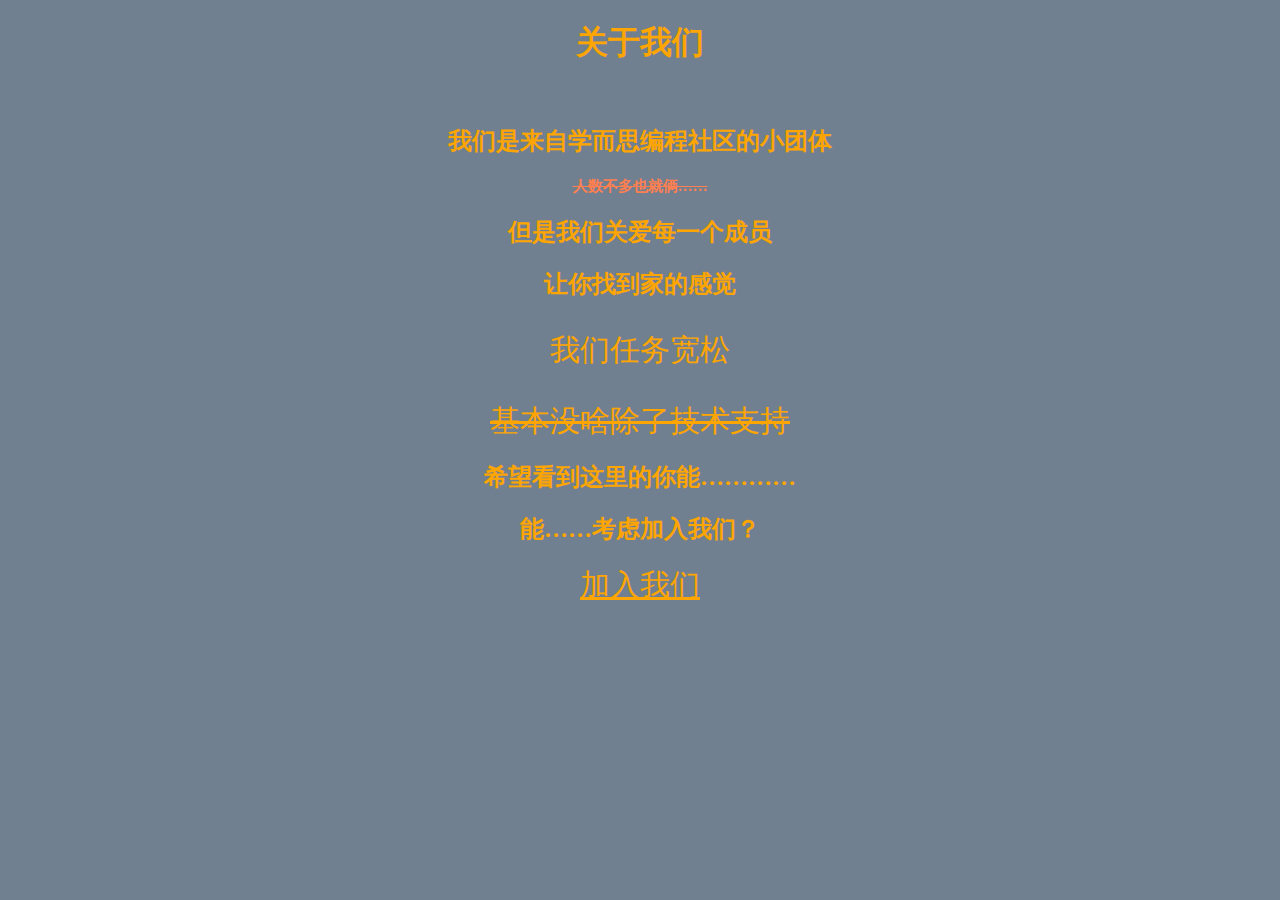
==== 关于我们.html @ 23cb0058 "Add files via upload" ====
<!doctype html>
<html>

	<head>
		<meta charset="utf-8">
		<title>关于我们</title>
		<style>.o{color:orange;}</style>
	</head>

	<body style="background-color:slategrey;text-align:center;">
		<h1 class="o">关于我们</h1><br/>
		<h2 class="o">我们是来自学而思编程社区的小团体</h1>
		<h1 style="color:coral;font-size:15px;text-decoration: line-through;">人数不多也就俩……</h1>
		<h2 class="o">但是我们关爱每一个成员</h2>
		<h2 class="o">让你找到家的感觉</h2>
		<p style="font-size:30px;" class="o">我们任务宽松</p><a href="#" style="text-decoration:line-through;color:orange;font-size:30px;">基本没啥除了技术支持</a>
		<h2 class="o">希望看到这里的你能…………</h2>
		<h2 class="o">能……考虑加入我们？</h2>
		<a href="http://qm.qq.com/cgi-bin/qm/qr?_wv=1027&k=nfzoTBYXpJnjyNhuxJUKMSiMQZx1jAQN&authKey=w80WHCqOuiDnxjjuAv3jnY8XUzKrWTXvwAzTe2QVU13RQEPW560hj5yQ%2F4nhKqsk&noverify=0&group_code=713972363" style="font-size:30px;" class="o">加入我们</a>
	</body>

</html>
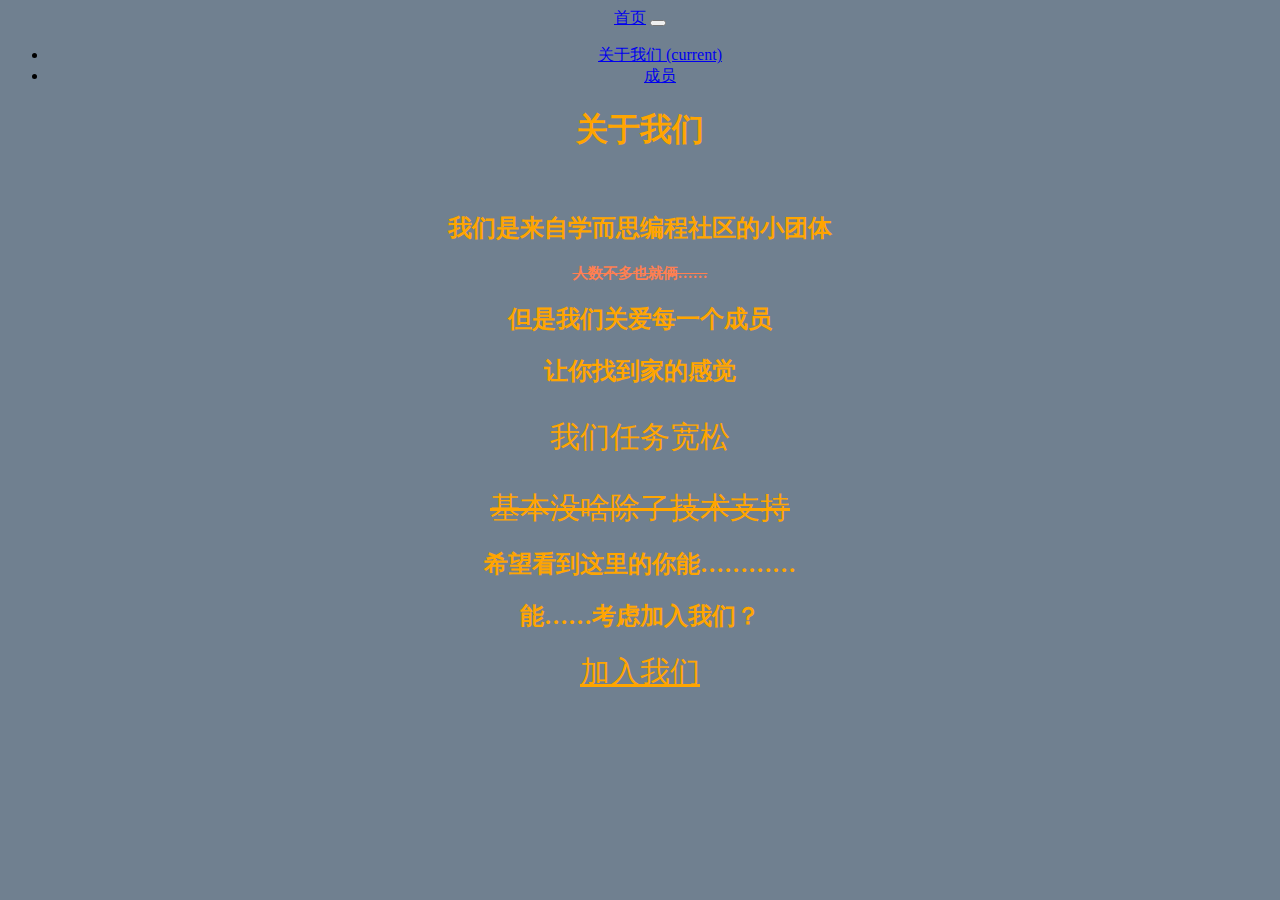
==== commit 56d60145: "Add files via upload" ====
--- a/关于我们.html
+++ b/关于我们.html
@@ -3,11 +3,28 @@
 
 	<head>
 		<meta charset="utf-8">
+		<link rel="stylesheet" href="https://cdn.jsdelivr.net/npm/bootstrap@4.6.2/dist/css/bootstrap.min.css" integrity="sha384-xOolHFLEh07PJGoPkLv1IbcEPTNtaed2xpHsD9ESMhqIYd0nLMwNLD69Npy4HI+N" crossorigin="anonymous">
 		<title>关于我们</title>
 		<style>.o{color:orange;}</style>
 	</head>
 
-	<body style="background-color:slategrey;text-align:center;">
+	<body style="background-color:slategrey;text-align:center;">
+	<nav class="navbar navbar-expand-lg navbar-light bg-light">
+	  <a class="navbar-brand" href="/index.html">首页</a>
+	  <button class="navbar-toggler" type="button" data-toggle="collapse" data-target="#navbarSupportedContent" aria-controls="navbarSupportedContent" aria-expanded="false" aria-label="Toggle navigation">
+	    <span class="navbar-toggler-icon"></span>
+	  </button>
+	
+	  <div class="collapse navbar-collapse" id="navbarSupportedContent">
+	    <ul class="navbar-nav mr-auto">
+	      <li class="nav-item active">
+	        <a class="nav-link" href="/关于我们.html">关于我们 <span class="sr-only">(current)</span></a>
+	      </li>
+	      <li class="nav-item">
+	        <a class="nav-link" href="/成员.html">成员</a>
+	      </li>
+	  </div>
+	</nav>
 		<h1 class="o">关于我们</h1><br/>
 		<h2 class="o">我们是来自学而思编程社区的小团体</h1>
 		<h1 style="color:coral;font-size:15px;text-decoration: line-through;">人数不多也就俩……</h1>
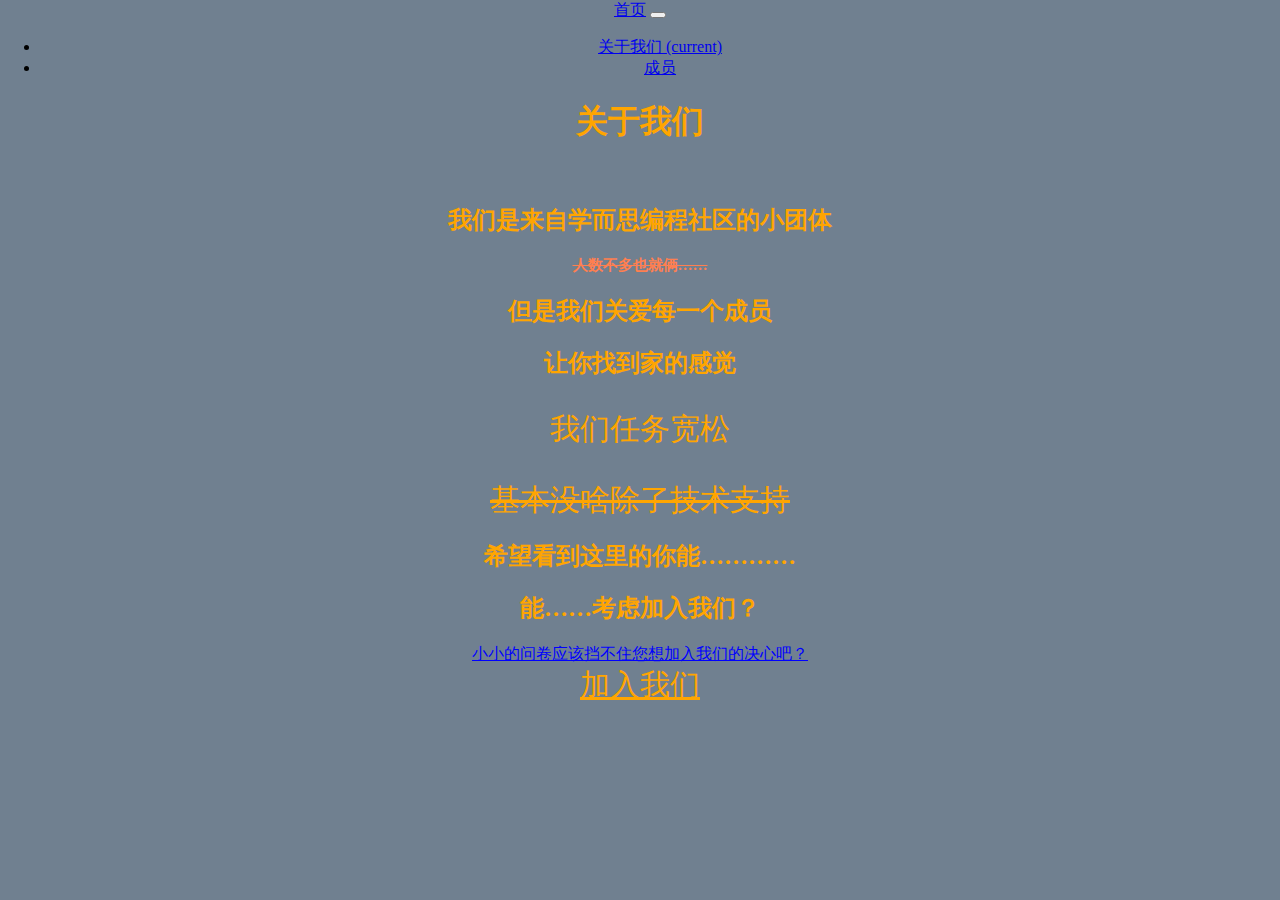
==== commit 66c083c4: "Add files via upload" ====
--- a/关于我们.html
+++ b/关于我们.html
@@ -8,7 +8,7 @@
 		<style>.o{color:orange;}</style>
 	</head>
 
-	<body style="background-color:slategrey;text-align:center;">
+	<body style="background-color:slategrey;text-align:center;"  leftmargin="0" topmargin="0" marginheight="0" marginwidth="0">
 	<nav class="navbar navbar-expand-lg navbar-light bg-light">
 	  <a class="navbar-brand" href="/index.html">首页</a>
 	  <button class="navbar-toggler" type="button" data-toggle="collapse" data-target="#navbarSupportedContent" aria-controls="navbarSupportedContent" aria-expanded="false" aria-label="Toggle navigation">
@@ -32,7 +32,8 @@
 		<h2 class="o">让你找到家的感觉</h2>
 		<p style="font-size:30px;" class="o">我们任务宽松</p><a href="#" style="text-decoration:line-through;color:orange;font-size:30px;">基本没啥除了技术支持</a>
 		<h2 class="o">希望看到这里的你能…………</h2>
-		<h2 class="o">能……考虑加入我们？</h2>
+		<h2 class="o">能……考虑加入我们？</h2>
+		<a href="https://www.wenjuan.com/s/UZBZJvWgWc2/" style="font-size:20;color:blue">小小的问卷应该挡不住您想加入我们的决心吧？</a><br>
 		<a href="http://qm.qq.com/cgi-bin/qm/qr?_wv=1027&k=nfzoTBYXpJnjyNhuxJUKMSiMQZx1jAQN&authKey=w80WHCqOuiDnxjjuAv3jnY8XUzKrWTXvwAzTe2QVU13RQEPW560hj5yQ%2F4nhKqsk&noverify=0&group_code=713972363" style="font-size:30px;" class="o">加入我们</a>
 	</body>
 
